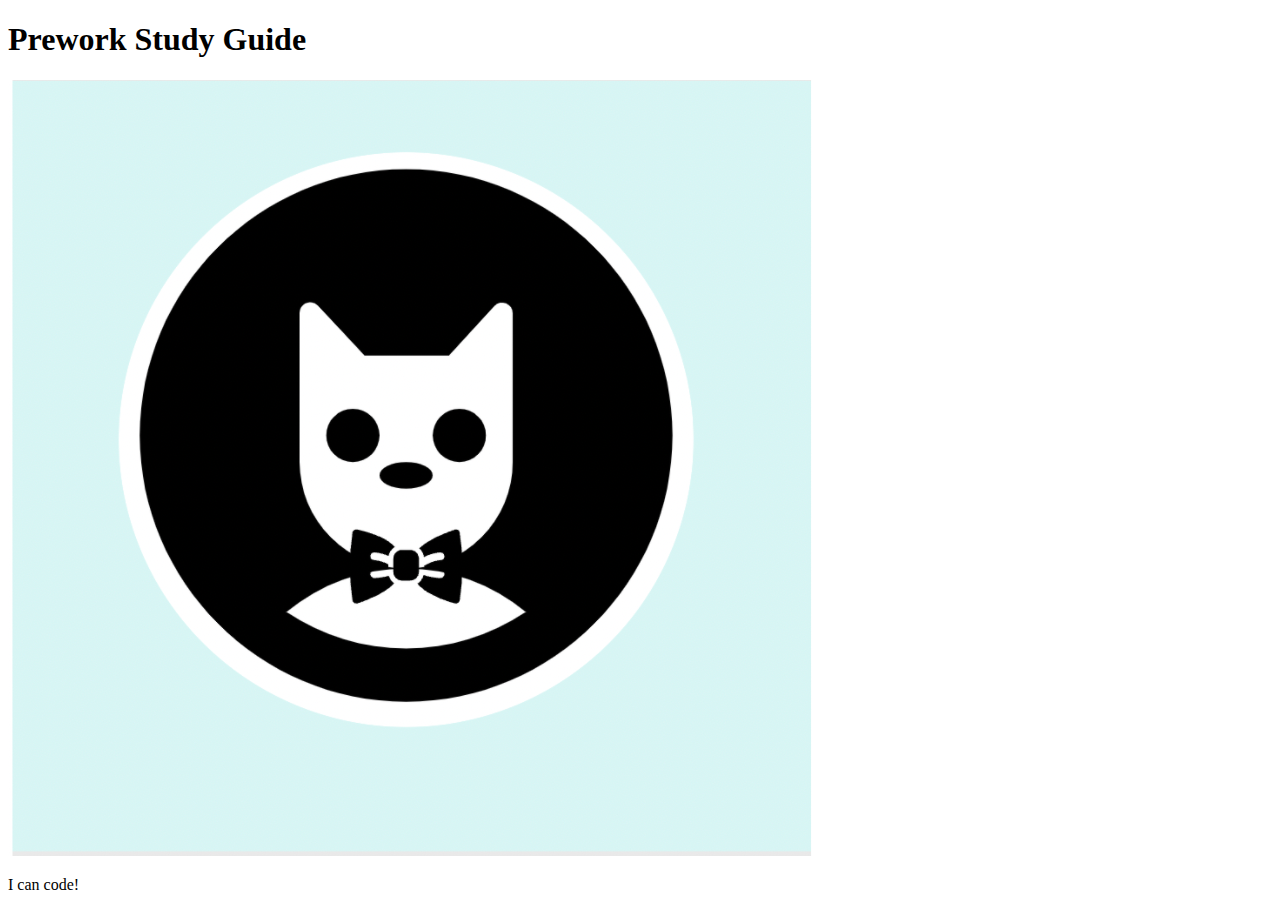
==== prework-study-guide/index.html @ bfcdb05c "add starter code" ====
<!DOCTYPE html>
<html lang="en">
  <head>
    <meta charset="UTF-8" />
    <meta http-equiv="X-UA-Compatible" content="IE=edge" />
    <meta name="viewport" content="width=device-width, initial-scale=1.0" />
    <title>Prework Study Guide</title>
  </head>
  <body>
    <header id="top">
      <h1>Prework Study Guide</h1>
      <img src="./assets/bowtie-cat.png" alt="Profile image of cat wearing a bow tie." />
    </header>
    <main>
      <!-- Student code goes here -->
    </main>

    <footer>
      <p>I can code!</p>
    </footer>
  </body>
</html>
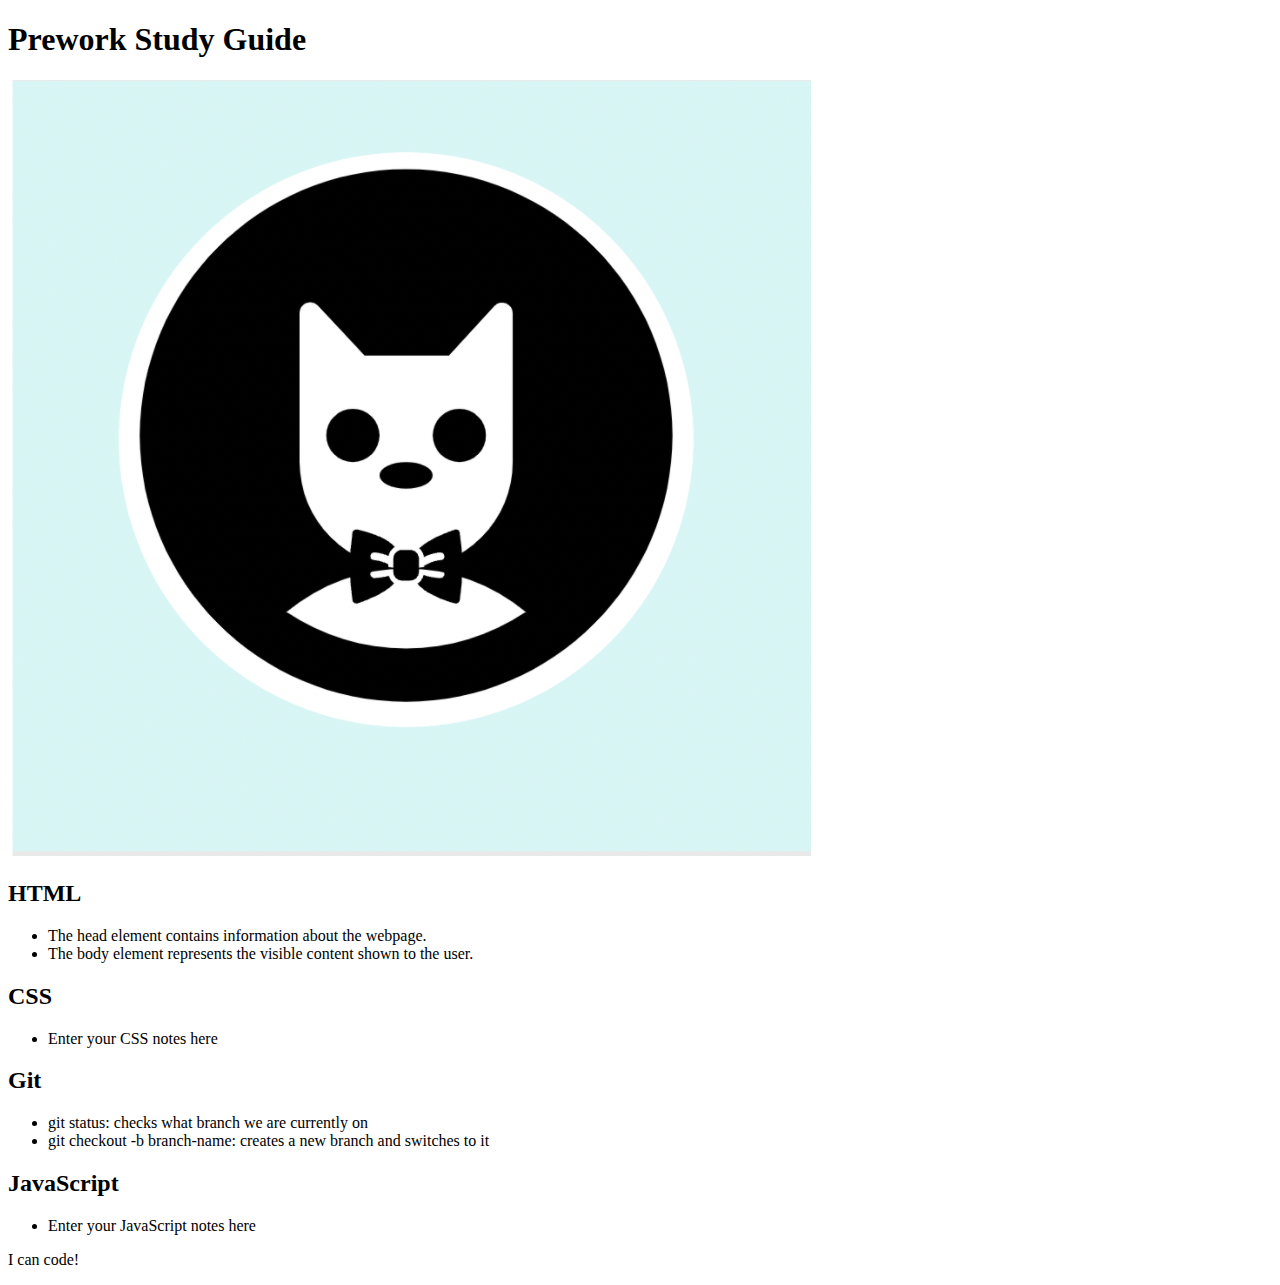
==== commit be5a1f35: "add code to HTML file" ====
--- a/prework-study-guide/index.html
+++ b/prework-study-guide/index.html
@@ -12,7 +12,40 @@
       <img src="./assets/bowtie-cat.png" alt="Profile image of cat wearing a bow tie." />
     </header>
     <main>
-      <!-- Student code goes here -->
+      <section class="card" id="html-section">
+        <h2>HTML</h2>
+        <ul>  
+          <li>The head element contains information about the webpage.</li>
+          <li>The body element represents the visible content shown to the user.</li>
+        </ul>
+      </section>
+   
+      <section class="card" id="css-section">
+   
+        <h2>CSS</h2>
+        <ul>
+          <li>Enter your CSS notes here</li>
+        </ul>
+        
+      </section>
+   
+      <section class="card" id="git-section">
+   
+        <h2>Git</h2>
+        <ul>
+          <li>git status: checks what branch we are currently on</li>
+          <li>git checkout -b branch-name: creates a new branch and switches to it</li>
+        </ul>  
+
+      </section>
+   
+      <section class="card" id="javascript-section">
+        <h2>JavaScript</h2>
+        <ul>
+          <li>Enter your JavaScript notes here</li>
+        </ul>
+        
+      </section>
     </main>
 
     <footer>
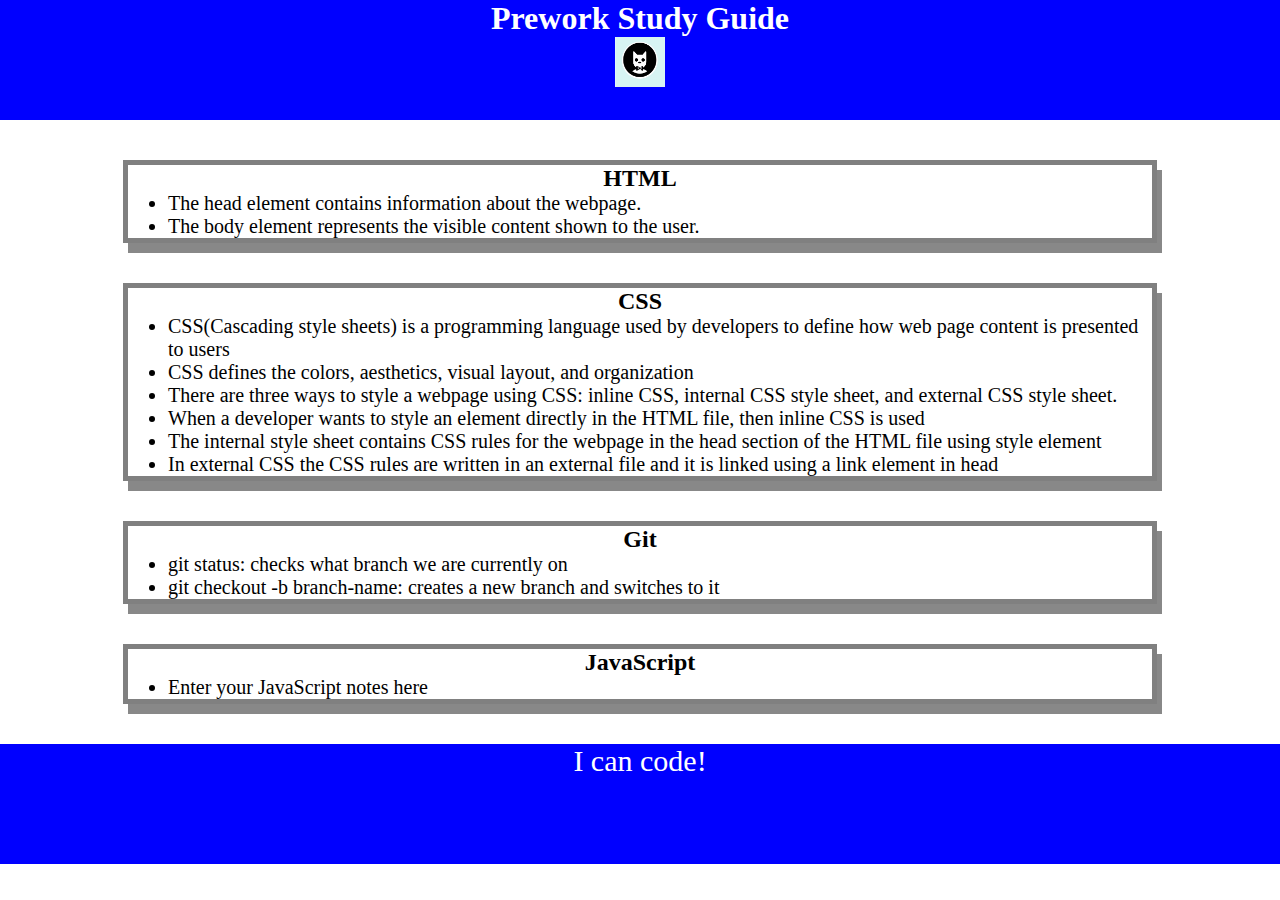
==== commit 3484bf6d: "add CSS" ====
--- a/prework-study-guide/index.html
+++ b/prework-study-guide/index.html
@@ -4,6 +4,7 @@
     <meta charset="UTF-8" />
     <meta http-equiv="X-UA-Compatible" content="IE=edge" />
     <meta name="viewport" content="width=device-width, initial-scale=1.0" />
+    <link rel="stylesheet" href="./assets/style.css">
     <title>Prework Study Guide</title>
   </head>
   <body>
@@ -24,7 +25,12 @@
    
         <h2>CSS</h2>
         <ul>
-          <li>Enter your CSS notes here</li>
+          <li>CSS(Cascading style sheets) is a programming language used by developers to define how web page content is presented to users</li>
+          <li>CSS defines the colors, aesthetics, visual layout, and organization</li>
+          <li>There are three ways to style a webpage using CSS: inline CSS, internal CSS style sheet, and external CSS style sheet. </li>
+          <li>When a developer wants to style an element directly in the HTML file, then inline CSS is used</li>
+          <li>The internal style sheet contains CSS rules for the webpage in the head section of the HTML file using style element</li>
+          <li>In external CSS the CSS rules are written in an external file and it is linked using a link  element in head</li>
         </ul>
         
       </section>
--- a/prework-study-guide/assets/style.css
+++ b/prework-study-guide/assets/style.css
@@ -0,0 +1,34 @@
+* {
+    margin: 0;
+    padding: 0;
+}
+header,
+footer {
+    width: 100%;
+    height: 120px;
+    background-color: blue;
+    color: white;
+}
+h1,
+h2 {
+    text-align: center;
+}img {
+    display: block;
+    height: 50px;
+    width: 50px;
+    margin-left: auto;
+    margin-right: auto;
+}
+ul {
+    padding-left: 40px;
+    font-size: 20px;
+}p {
+    text-align: center;
+    font-size: 30px;
+  }
+  .card {
+    width: 80%;
+    margin: 40px auto;
+    border: 5px solid gray;
+    box-shadow: 5px 10px #888888;
+  }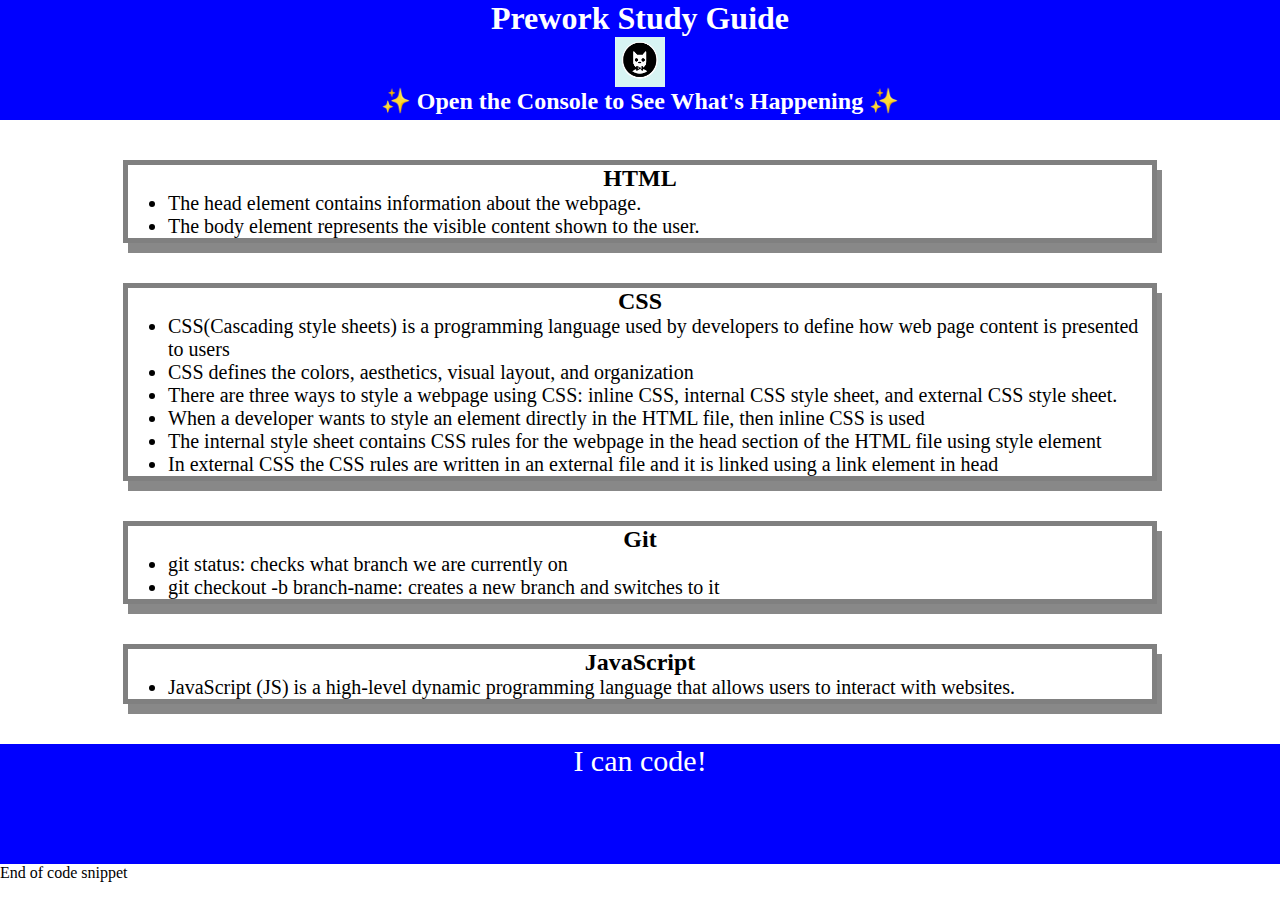
==== commit a83c31ec: "added javascript to project" ====
--- a/prework-study-guide/index.html
+++ b/prework-study-guide/index.html
@@ -11,6 +11,7 @@
     <header id="top">
       <h1>Prework Study Guide</h1>
       <img src="./assets/bowtie-cat.png" alt="Profile image of cat wearing a bow tie." />
+      <h2>✨ Open the Console to See What's Happening ✨</h2>
     </header>
     <main>
       <section class="card" id="html-section">
@@ -48,7 +49,7 @@
       <section class="card" id="javascript-section">
         <h2>JavaScript</h2>
         <ul>
-          <li>Enter your JavaScript notes here</li>
+          <li>JavaScript (JS) is a high-level dynamic programming language that allows users to interact with websites.</li>
         </ul>
         
       </section>
@@ -57,5 +58,7 @@
     <footer>
       <p>I can code!</p>
     </footer>
+    <script src="./assets/script.js"></script>End of code snippet
+
   </body>
 </html>
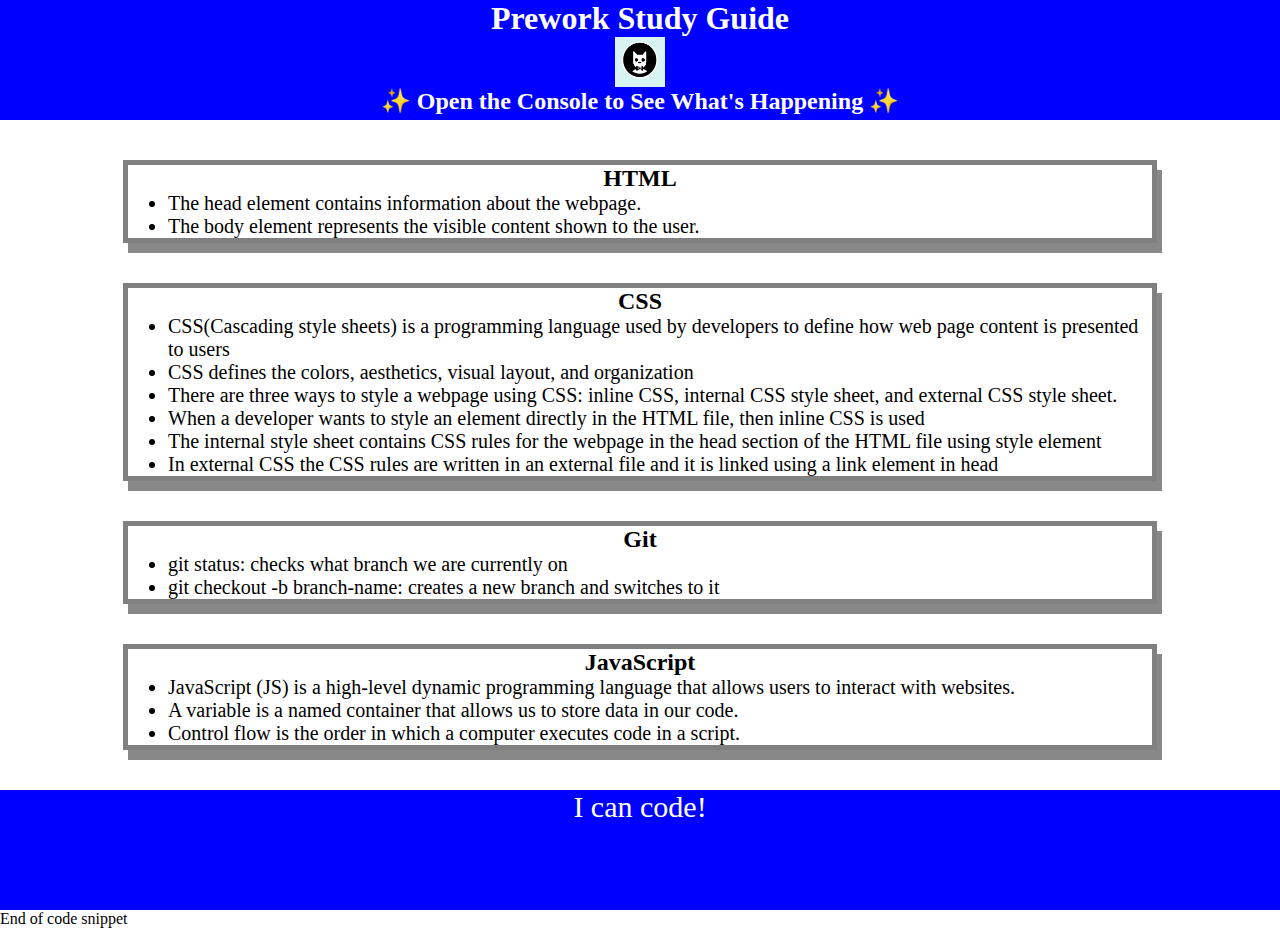
==== commit 5a46a2ac: "added functions to the javascript file" ====
--- a/prework-study-guide/index.html
+++ b/prework-study-guide/index.html
@@ -50,6 +50,8 @@
         <h2>JavaScript</h2>
         <ul>
           <li>JavaScript (JS) is a high-level dynamic programming language that allows users to interact with websites.</li>
+          <li>A variable is a named container that allows us to store data in our code.</li>
+          <li>Control flow is the order in which a computer executes code in a script.</li>
         </ul>
         
       </section>
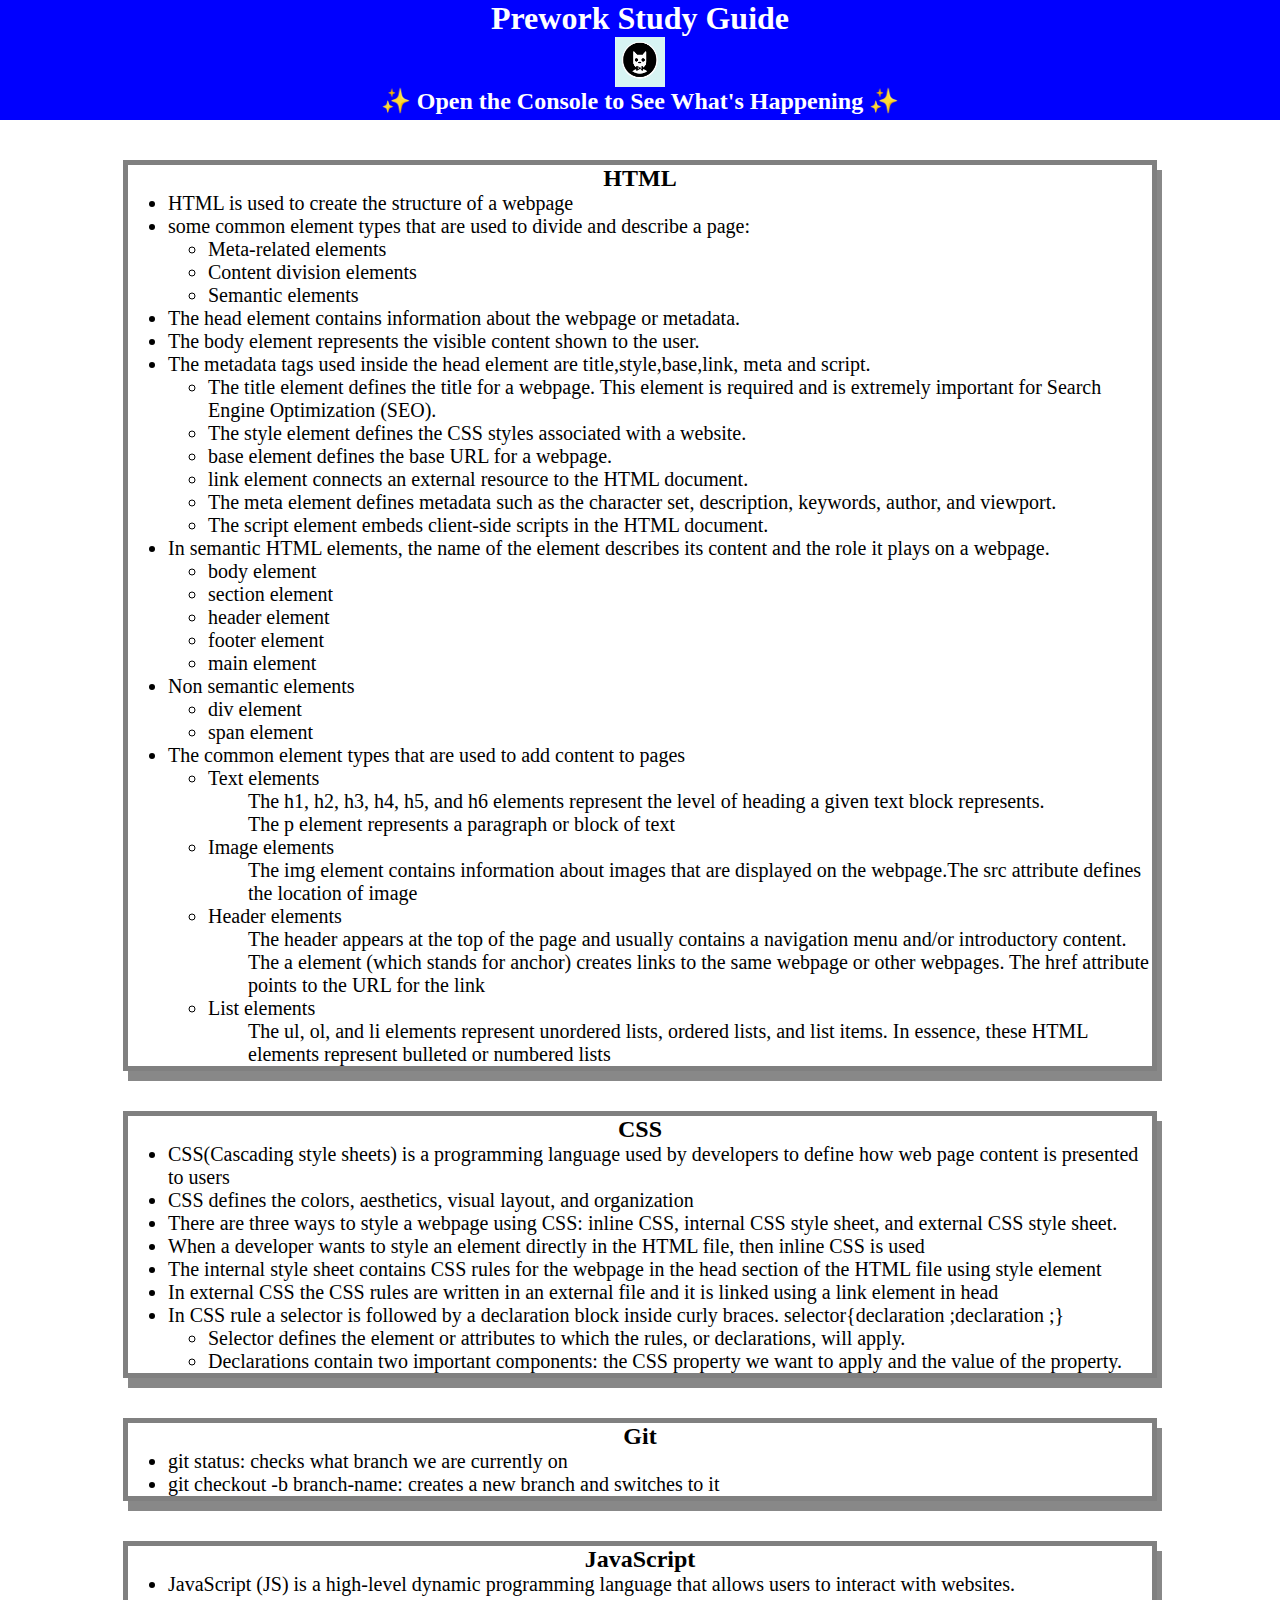
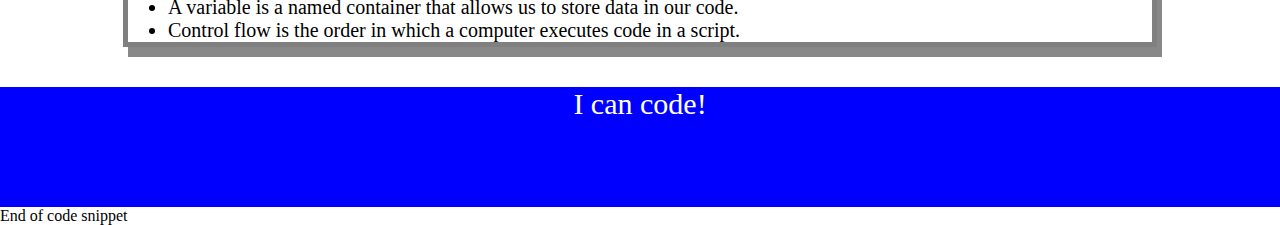
==== commit 07f32051: "Updated projectv README file" ====
--- a/prework-study-guide/index.html
+++ b/prework-study-guide/index.html
@@ -17,8 +17,65 @@
       <section class="card" id="html-section">
         <h2>HTML</h2>
         <ul>  
-          <li>The head element contains information about the webpage.</li>
+          <li>HTML is used to create the structure of a webpage</li>
+          
+          
+          <li>some common element types that are used to divide and describe a page:
+            <ul>
+                <li>Meta-related elements</li>
+                <li>Content division elements</li>
+                <li>Semantic elements</li>
+            </ul>
+          </li>
+          <li>The head element contains information about the webpage or metadata.</li>
           <li>The body element represents the visible content shown to the user.</li>
+          <li>The metadata tags used inside the head element are title,style,base,link, meta and script.
+            <ul>
+              <li>The title element defines the title for a webpage. This element is required and is extremely important for Search Engine Optimization (SEO).</li>
+              <li>The style element defines the CSS styles associated with a website.
+
+              <li>base element defines the base URL for a webpage.</li> 
+              <li>link element connects an external resource to the HTML document.</li> 
+              <li>The meta element defines metadata such as the character set, description, keywords, author, and viewport.
+              </li>
+              <li>The script element embeds client-side scripts in the HTML document.</li>
+             
+              </li>
+            </ul>
+          </li>
+          <li>In semantic HTML elements, the name of the element describes its content and the role it plays on a webpage.
+            <ul>
+              <li>body element</li>
+              <li>section element</li>
+              <li>header element</li>
+              <li>footer element</li>
+              <li>main element</li>
+            </ul>
+          </li>
+<li>Non semantic elements
+  <ul>
+    <li>div element</li>
+    <li>span element</li>
+  </ul>
+</li>
+<li>The common element types that are used to add content to pages
+  <ul>
+      <li>Text elements
+        <ul>The h1, h2, h3, h4, h5, and h6 elements represent the level of heading a given text block represents.</ul>
+        <ul>The p element represents a paragraph or block of text</ul>
+      </li>
+      <li>Image elements
+        <ul>The img element contains information about images that are displayed on the webpage.The src attribute defines the location of image</ul>
+      </li>
+      <li>Header elements
+        <ul>The header appears at the top of the page and usually contains a navigation menu and/or introductory content.
+
+        </ul>
+        <ul>The a element (which stands for anchor) creates links to the same webpage or other webpages. The href attribute points to the URL for the link</ul>
+      </li>
+      <li>List elements<ul>The ul, ol, and li elements represent unordered lists, ordered lists, and list items. In essence, these HTML elements represent bulleted or numbered lists</ul></li>
+  </ul>
+</li>
         </ul>
       </section>
    
@@ -32,6 +89,11 @@
           <li>When a developer wants to style an element directly in the HTML file, then inline CSS is used</li>
           <li>The internal style sheet contains CSS rules for the webpage in the head section of the HTML file using style element</li>
           <li>In external CSS the CSS rules are written in an external file and it is linked using a link  element in head</li>
+          <li>In CSS rule a selector is followed by  a declaration block inside curly braces. selector{declaration ;declaration ;}</li>
+          <ul>
+            <li> Selector defines the element or attributes to which the rules, or declarations, will apply.</li>
+            <li>Declarations contain two important components: the CSS property we want to apply and the value of the property.</li>
+          </ul>
         </ul>
         
       </section>
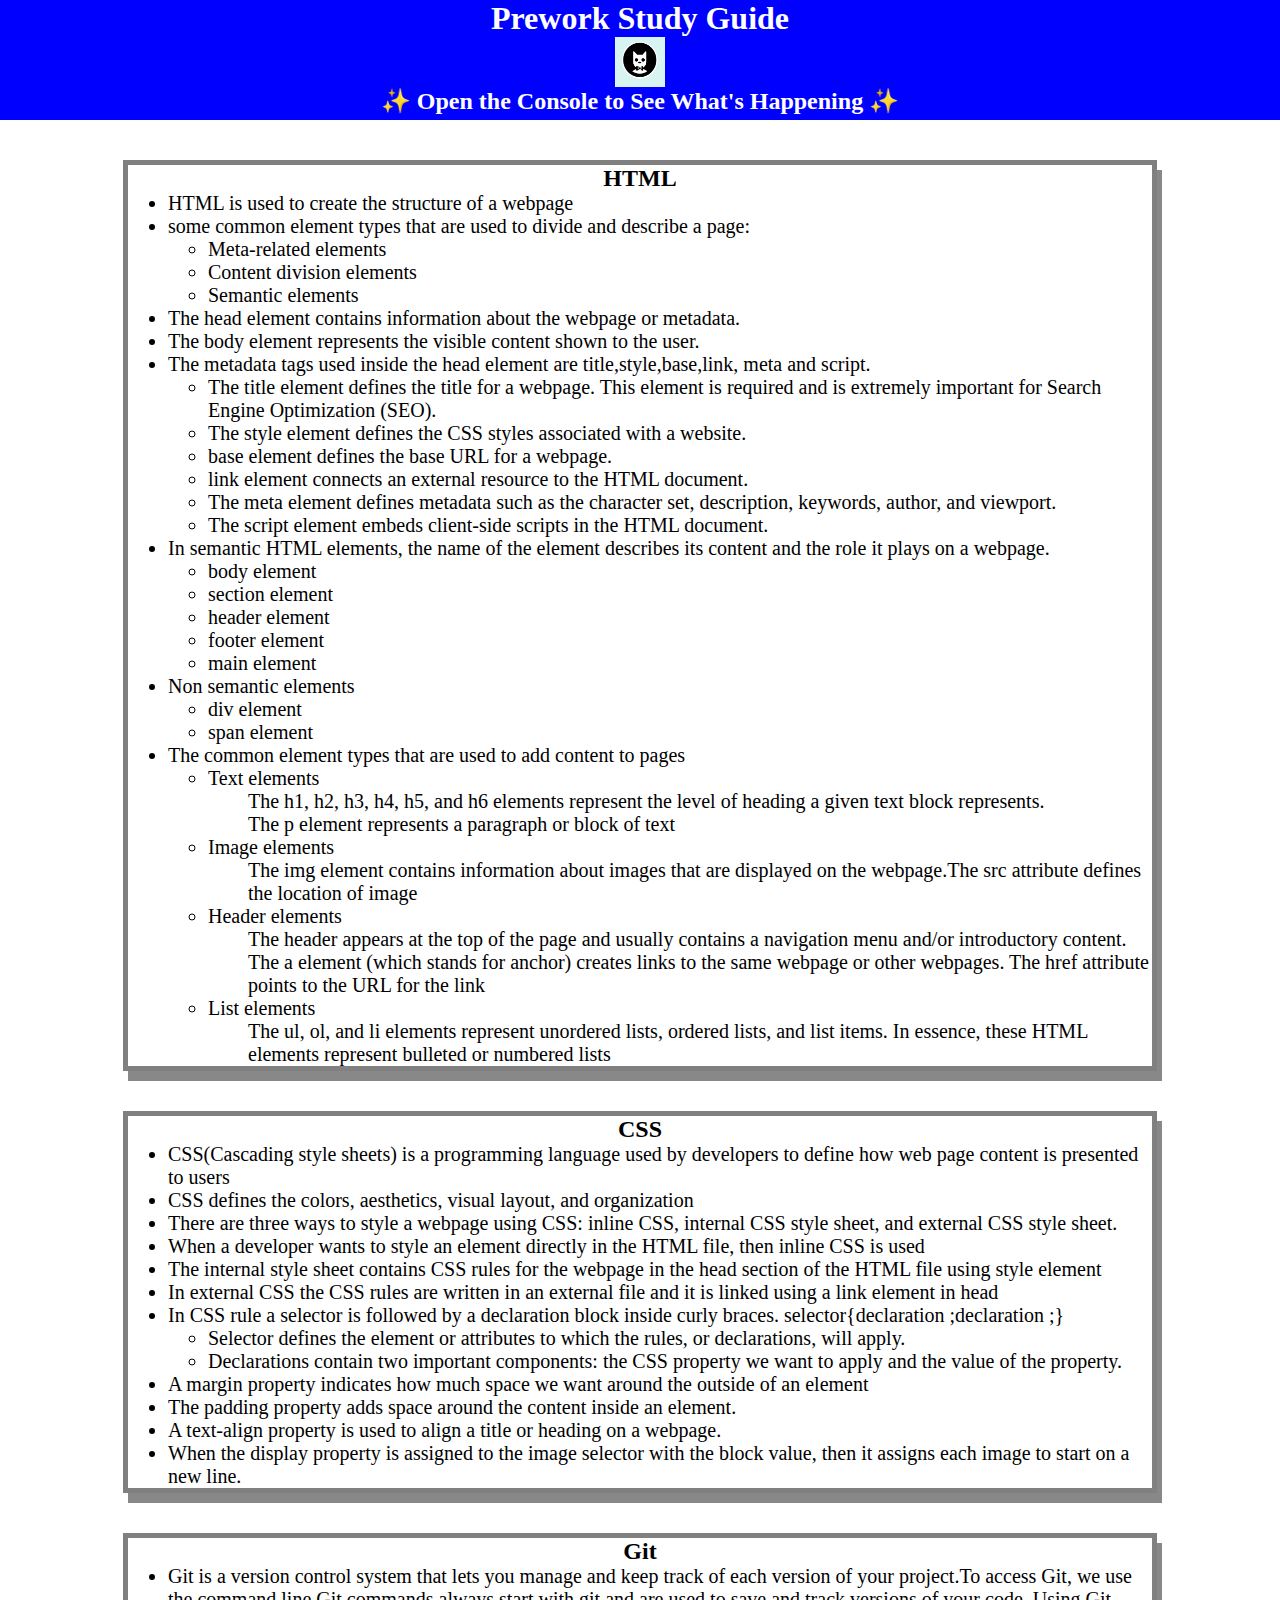
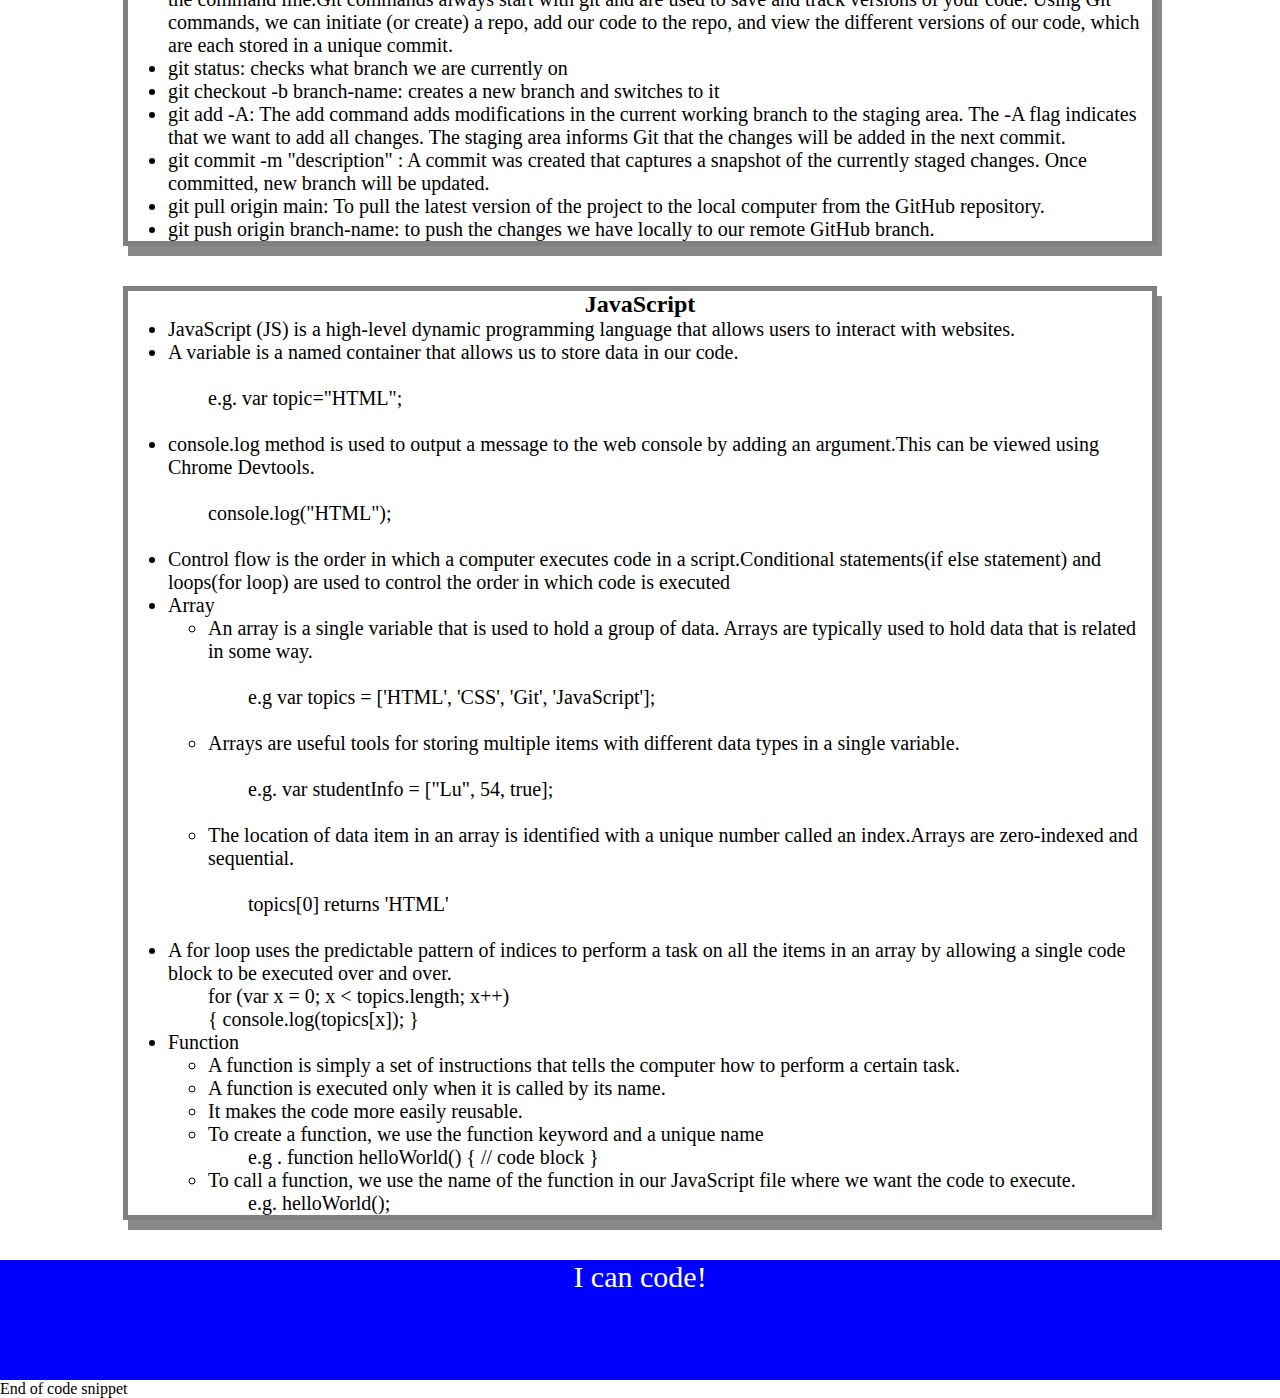
==== commit 786e7dff: "updated index.html and script.js" ====
--- a/prework-study-guide/index.html
+++ b/prework-study-guide/index.html
@@ -94,17 +94,27 @@
             <li> Selector defines the element or attributes to which the rules, or declarations, will apply.</li>
             <li>Declarations contain two important components: the CSS property we want to apply and the value of the property.</li>
           </ul>
-        </ul>
-        
+        <li>A margin property indicates how much space we want around the outside of an element</li>
+        <li>The padding property adds space around the content inside an element.</li>
+        <li>A text-align property is used to align a title or heading on a webpage.</li>
+        <li>When the display property is assigned to the image selector with the block value, then it assigns each image to start on a new line.</li>
+      </ul>
       </section>
    
       <section class="card" id="git-section">
    
         <h2>Git</h2>
         <ul>
+          <li>Git is a version control system that lets you manage and keep track of each version of your project.To access Git, we use the command line.Git commands always start with git and are used to save and track versions of your code. Using Git commands, we can initiate (or create) a repo, add our code to the repo, and view the different versions of our code, which are each stored in a unique commit.</li>
           <li>git status: checks what branch we are currently on</li>
           <li>git checkout -b branch-name: creates a new branch and switches to it</li>
-        </ul>  
+          <li>git add -A: The add command adds modifications in the current working branch to the staging area. The -A flag indicates that we want to add all changes. The staging area informs Git that the changes will be added in the next commit.</li>
+          <li>git commit -m "description" : A commit was created that captures a snapshot of the currently staged changes. Once committed, new branch will be updated. </li>
+           <li>git pull origin main: To pull the latest version of the project to the local computer from the GitHub repository.</li>
+           <li>git push origin branch-name: to push the changes we have locally to our remote GitHub branch.
+
+           </li>
+          </ul>  
 
       </section>
    
@@ -113,7 +123,44 @@
         <ul>
           <li>JavaScript (JS) is a high-level dynamic programming language that allows users to interact with websites.</li>
           <li>A variable is a named container that allows us to store data in our code.</li>
-          <li>Control flow is the order in which a computer executes code in a script.</li>
+          <br>
+          <ul> e.g. var topic="HTML";</ul>
+          <br>
+          <li>console.log method is used to output a message to the web console by adding an argument.This can be viewed using Chrome Devtools.</li>
+          <br>
+          <ul>console.log("HTML");</ul>
+          <br>
+          <li>Control flow is the order in which a computer executes code in a script.Conditional statements(if else statement) and loops(for loop) are used to control the order in which code is executed</li>
+          <li>Array</li>
+          <ul>
+          <li>An array is a single variable that is used to hold a group of data. Arrays are typically used to hold data that is related in some way.</li>
+          <br>
+          <ul> e.g var topics = ['HTML', 'CSS', 'Git', 'JavaScript'];</ul>
+          <br>
+          <li>Arrays are useful tools for storing multiple items with different data types in a single variable.</li>
+          <br>
+          <ul> e.g. var studentInfo = ["Lu", 54, true];</ul> 
+          <br>
+          <li>The location of data item in an array is identified with a unique number called an index.Arrays are zero-indexed and sequential. </li>
+          <br>
+          <ul>topics[0] returns 'HTML'</ul>
+          <br>
+        </ul>
+        
+          <li>A for loop uses the predictable pattern of indices to perform a task on all the items in an array by allowing a single code block to be executed over and over.</li>
+          <ul>for (var x = 0; x < topics.length; x++)  <br>{
+            console.log(topics[x]);
+           }</ul>
+        <li>Function</li>
+          <ul><li>A function is simply a set of instructions that tells the computer how to perform a certain task.</li>
+             <li>A function is executed only when it is called by its name.</li>
+             <li>It makes the code more easily reusable.</li>
+             <li>To create a function, we use the function keyword and a unique name</li>
+       <ul>e.g . function helloWorld() {
+          // code block
+         }</ul>
+         <li>To call a function, we use the name of the function in our JavaScript file where we want the code to execute.</li>
+            <ul>e.g. helloWorld();</ul>
         </ul>
         
       </section>
